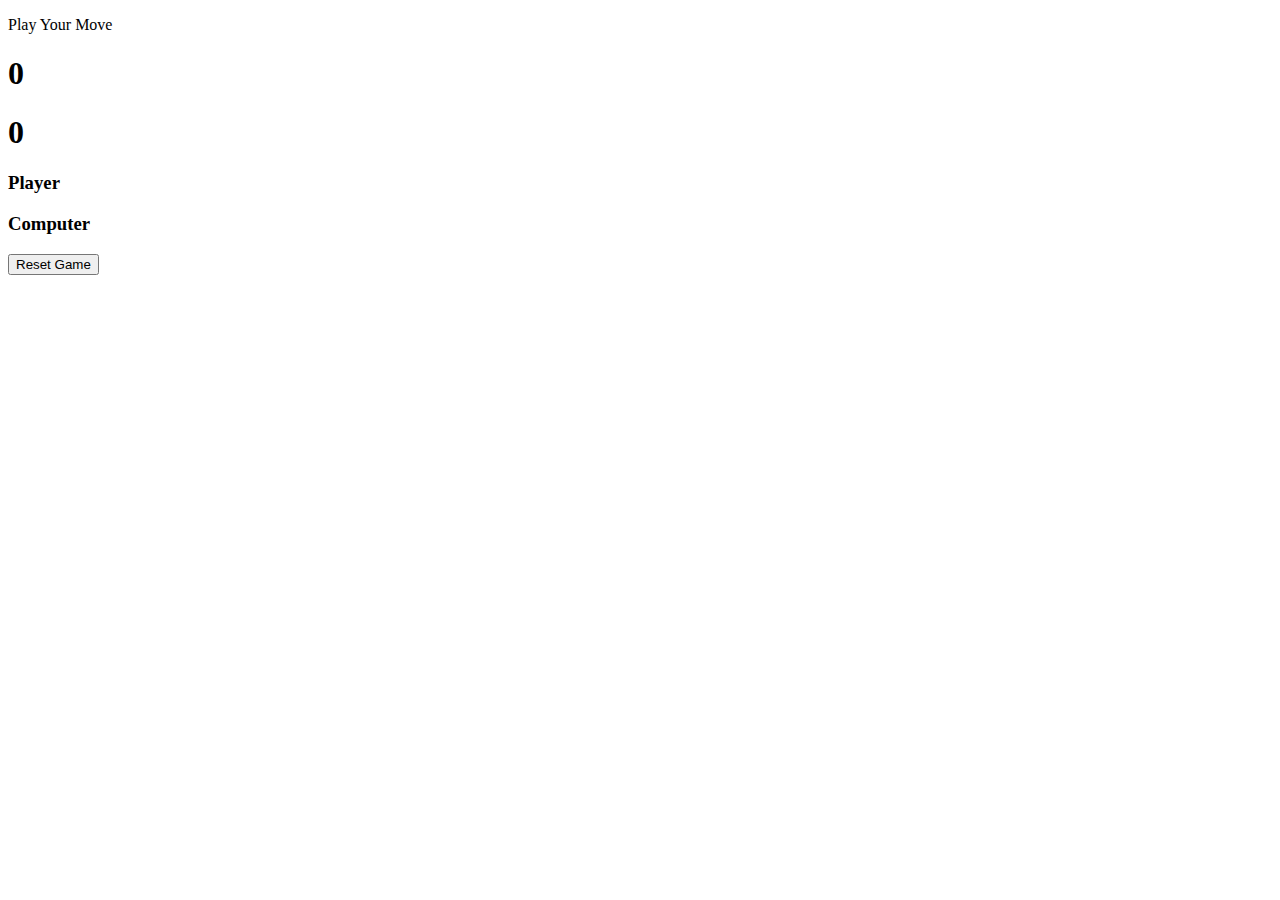
==== index.html @ ae6d058e "Update and rename index.html.html to index.html" ====
<!DOCTYPE html>
<html lang="en">
<head>
    <link rel="stylesheet" href="style.css">
</head>
<body>
    <div class="container">
        <p id="turn">Play Your Move</p>
        <div class="board">
            <div class="box"> </div>
            <div class="box"> </div>
            <div class="box"> </div>
            <div class="box"> </div>
            <div class="box"> </div>
            <div class="box"> </div>
            <div class="box"> </div>
            <div class="box"> </div>
            <div class="box"> </div>
        </div>
        <p id="msg"> </p>
        <div class="scoreboard">
            <div id="scores">
                <h1 id="plyr">0</h1>
                <h1 id="comp">0</h1>
            </div>
            <div id="names">
                <h3>Player</h3>
                <h3>Computer</h3>
            </div>
        </div>
        <button id="rstbtn">Reset Game</button>
    </div>
    <script src="script.js"></script>
</body>
</html>
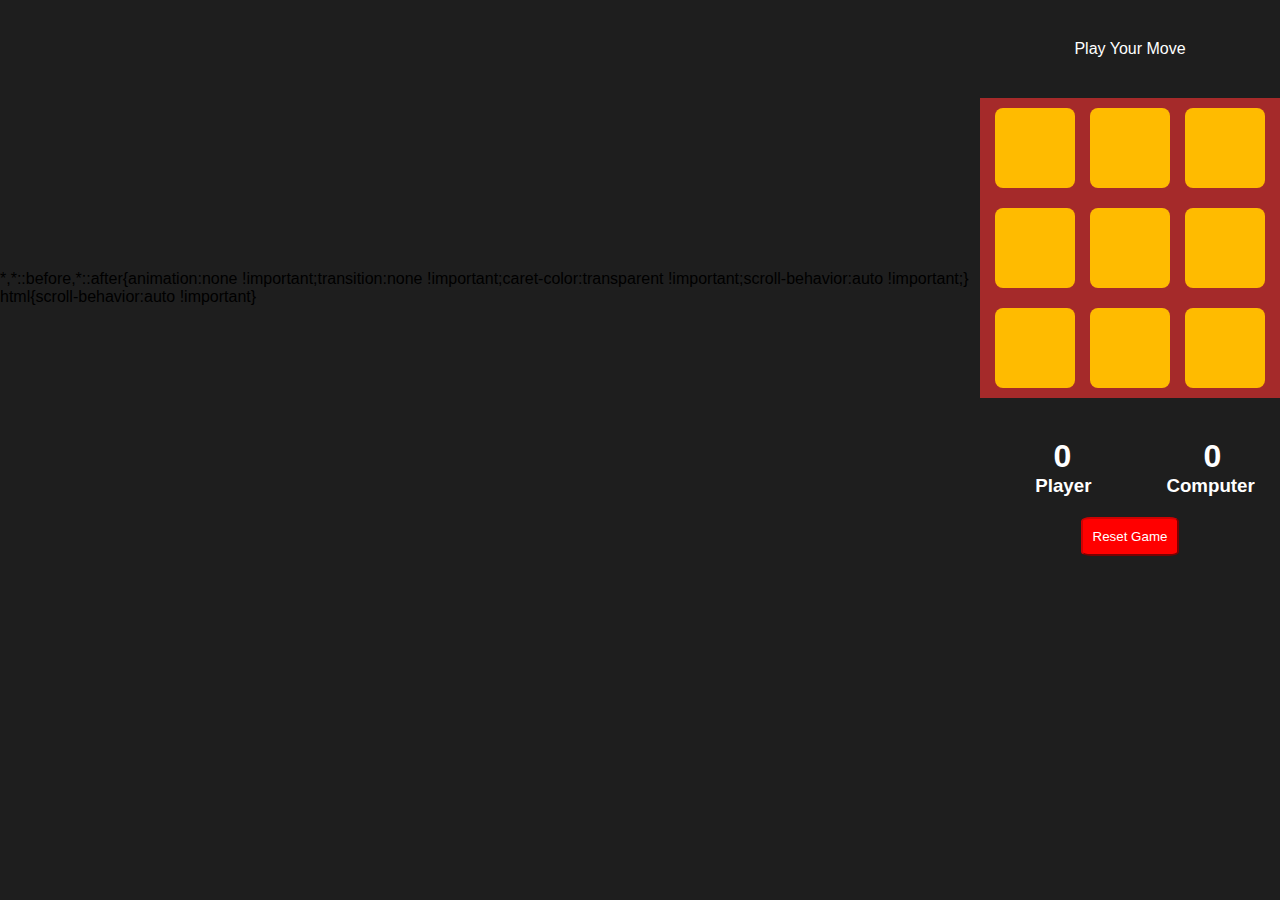
==== commit 3dfdf95d: "Update index.html" ====
--- a/index.html
+++ b/index.html
@@ -1,7 +1,7 @@
 <!DOCTYPE html>
 <html lang="en">
 <head>
-    <link rel="stylesheet" href="style.css">
+    <link rel="stylesheet" href="styles.css">
 </head>
 <body>
     <div class="container">
--- a/styles.css
+++ b/styles.css
@@ -0,0 +1,91 @@
+*{
+    margin: 0;
+    padding: 0;
+    display: flex;
+    justify-content: center;
+    align-items: center;
+    background-color: #1e1e1e;
+    font-family: 'Lucida Sans', 'Lucida Sans Regular', 'Lucida Grande', 'Lucida Sans Unicode', Geneva, Verdana, sans-serif;
+}
+
+.container{
+    display: flex;
+    width: 100%;
+    position: relative;
+    flex-direction: column;
+}
+
+p{
+    margin-top: 40px;
+    color: white;
+}
+
+.board{
+    height: 300px;
+    width: 300px;
+    background-color: brown;
+    display: flex;
+    flex-wrap: wrap;
+    justify-content: space-evenly;
+    margin-top: 40px;
+}
+
+.box{
+    margin: 0;
+    height: 80px;
+    width: 80px;
+    background-color: rgb(255, 187, 0);
+    color: red;
+    font-size: larger;
+    display: flex;
+    border-radius: 10%;
+}
+
+.box.disabled {
+    background-color: rgb(207, 144, 27); 
+}
+
+#rstbtn{
+    margin: 20px;
+    padding :10px;
+    background-color: red;
+    color:white;
+    border-color: rgb(206, 2, 2);
+    border-radius: 10%;
+}
+
+#msg{
+    color: white;
+}
+
+.scoreboard{
+    display: flex;
+    width: 300px;
+    justify-content: space-around;
+    flex-wrap: wrap;
+    flex-direction: column;
+    color: white;
+}
+
+#scores{
+    display: flex;
+    width: 300px;
+    justify-content: space-around;
+}
+
+#x,#o{
+    border: 1px solid white;
+    border-radius: 10%;
+    padding: 10px;
+    margin-bottom: 10px;
+    background-color: #cfcfcf;
+    color: black;
+}
+
+#names{
+    display: flex;
+    width: 300px;
+    margin-left: 15px;
+    justify-content: center;
+    gap:75px;
+}
